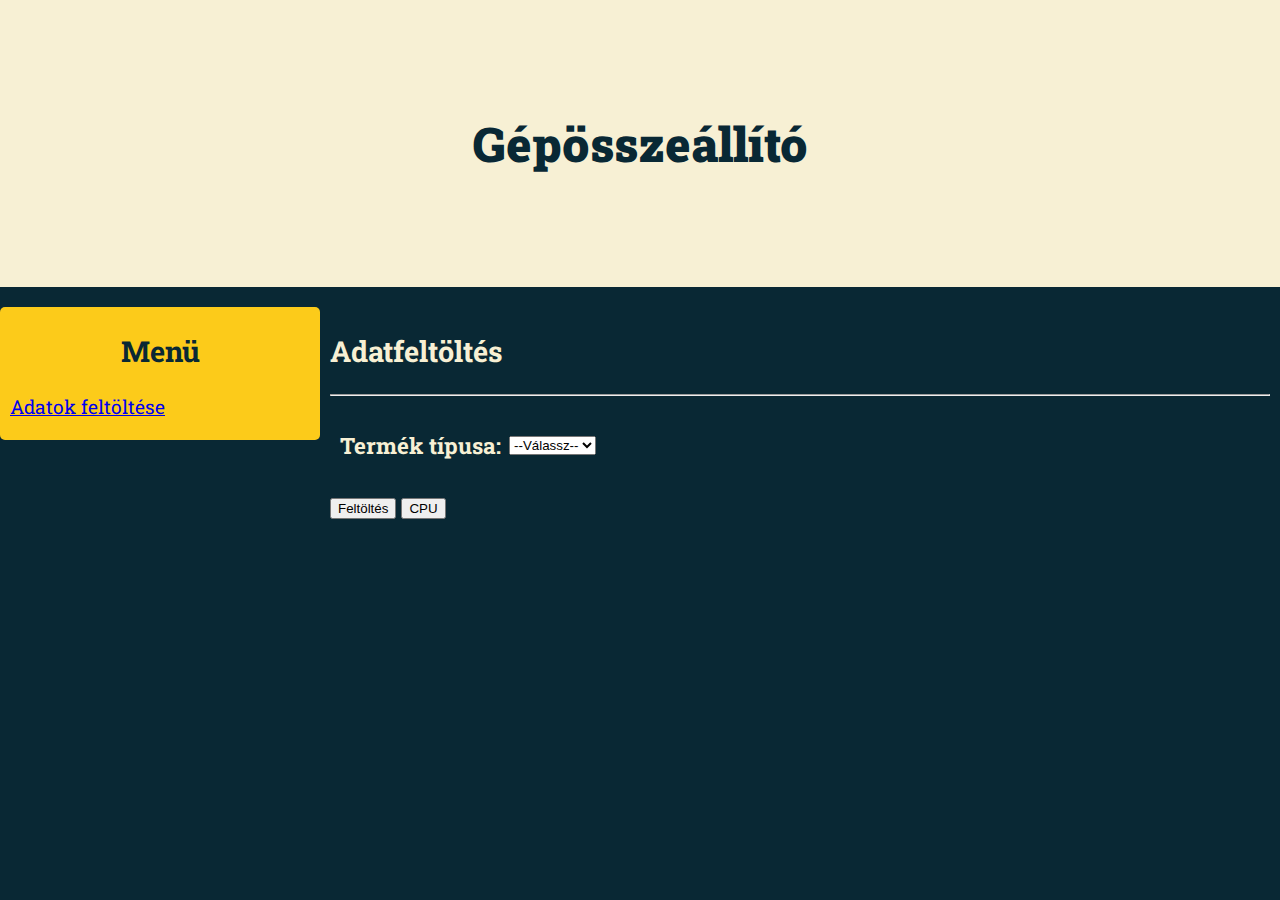
==== Weblap/adminsite.html @ 3791b807 "Adatbevitel API elkezdve" ====
<!DOCTYPE html>
<html lang="hu">
<head>
  <meta charset="UTF-8">
  <meta name="viewport" content="width=device-width, initial-scale=1.0">
  <link rel="stylesheet" href="responsive_style.css">
  <link rel="stylesheet" href="main_style.css">
  <link rel="stylesheet" href="admincss.css">
  <title>Gépösszeállító</title>
</head>
<body onload="GetUploadTypes()">
  <div id="overlay"></div>
  <header>
    <div class="headerDiv">
      <h1 class="center-text">Gépösszeállító</h1>
    </div>
  </header>
  <nav class="navBar hidden">
    <div>
      <h3>Gépösszeállító</h3>
    </div>
  </nav>
    <div class="row mainDiv">
      <div class="col-3 sideDiv">
        <h2 class="center-text">Menü</h2>
        <p>
          <a href="#">Adatok feltöltése</a>
        </p>
      </div>
      <div class="col-9">
        <p>
          <h2>Adatfeltöltés</h2>
          <hr>
          <div class="col-12 choosable">
            <h3>Termék típusa:</h3>
            <select name="productType" id="productType" onchange="ChosenType(value)">
              <option value="choose">--Válassz--</option>
            </select>
          </div>
          <div id="formPlace" class="col-12">
              
          </div>
          <div id="sendBtn" class="col-12"></div>
          <input type="button" value="Feltöltés" onclick="UploadCPU()">
          <input type="button" value="CPU" onclick="GetCPU()">
        </p>
      </div>
    </div>
  </div>
  <script src="looks.js"></script>
  <script src="apiCalls.js"></script>
  <script src="uploadForms.js"></script>
</body>
</html>
---- Weblap/responsive_style.css ----
.container
{
    max-width: 98%;
    margin: 0 auto;
}

.row
{
    display: flex;
    justify-content: space-between;
    margin: 1em 0;
    flex-wrap: nowrap;
}

.col-1
{
   flex: 1 0 8.33%;
}

.col-2
{
    flex: 2 0 16.66%;
}

.col-3
{
    flex: 3 0 25%;
}

.col-4
{
    flex: 4 0 33.33%;
}

.col-5
{
    flex: 5 0 41.66%;
}

.col-6
{
    flex: 6 0 50%;
}

.col-7
{
    flex: 7 0 58.33%;
}

.col-8
{
    flex: 8 0 66.66%;
}

.col-9
{
    flex: 9 0 75%;
}

.col-10
{
    flex: 10 0 83.33%;
}

.col-11
{
    flex: 11 0 91.66%;
}

.col-12
{
    flex: 12 0 100%;
}

.myDropdown
{
    display: none;
    position: absolute;
    min-width: 230px;
    padding: 10px;
    margin-top: -88px;
    margin-left: 220px;
    border-radius: 5px;
    z-index: 1;
}

.col-1, .col-2, .col-3, .col-4, .col-5, .col-6, .col-7, .col-8, .col-9, .col-10, .col-11, .col-12, .navBar > div
    {
      box-sizing: border-box;
      padding: 2px 10px;
    }

@media screen and (max-width: 700px) {
    .row
    {
        flex-direction: column;
    }
    .col-1, .col-2, .col-3, .col-4, .col-5, .col-6, .col-7, .col-8, .col-9, .col-10, .col-11, .col-12
    {
        flex: 1 0 100%;
    }
    .myDropdown
    {
        margin: -15px 75px 0px 0px !important;
    }
}

@media screen and (max-width: 992px) {
    
}
---- Weblap/main_style.css ----
:root
{
  --color-1: #F7F0D4;
  --color-2: #FCCB1A;
  --color-3: #347B98;
  --color-4: #C21460;
  --color-5: #092834;
}

@font-face {
  font-family: myFont;
  src: url(Források/Roboto_Slab/RobotoSlab-VariableFont_wght.ttf);
}

body
{
  font-family: myFont;
  background-color: var(--color-5);
  color: var(--color-2);
  width: 100%;
  padding: 0;
  margin: 0;
  font-size: 1.2em;
}

.center-text
{
  text-align: center;
}

h1
{
  font-weight: 900;
  font-size: 2.5em;
}

.headerDiv
{
  background-color: var(--color-1);
  font-weight: 2000;
  color: var(--color-5);
  padding: 80px 10px;
}

.sideDiv
{
  background-color: var(--color-2);
  color: var(--color-5);
  border-radius: 5px;
  height: min-content;
  position: -webkit-sticky;
  position: sticky;
  top: 85px;
}

.mainDiv
{
  color: var(--color-1);
}

.navBar
{
  overflow: hidden;
  position: -webkit-sticky;
  position: sticky;
  top: 0;
  background-color: var(--color-1);
  color: var(--color-5);
  z-index: 2;
  visibility: visible;
  opacity: 1;
  transition: opacity 0.3s linear;
}

.navBar > div
{
  padding: 1 px 5px;
}

.hidden
{
  overflow: hidden;
  visibility: hidden;
  opacity: 0;
  transition: visibility 0s 0.1s, opacity 0.1s linear;
}

.hidden > div {
  margin-top: -10000px;
  transition: margin-top 0s 0s;
}

.choosable
{
  display: flex;
  align-items: center;
}

.choosable > select
{
  margin: 8px;
}

.choosable input[type="button"].filterBtn
{
  padding: 5px;
  margin:  5px;
  font-weight: normal;
  border-radius: 5px;
  font-family: myFont;
  font-size: 1rem;
  color: var(--color-5);
}

.choosable input[type="button"]
{
  margin: 20px;
  padding: 20px 60px;
  font-weight: bold;
  border-radius: 5px;
  font-family: myFont;
  font-size: 1.1rem;
  color: var(--color-5);
}

.choosable input[type="text"]
{
  height: 1rem;
  padding: 5px;
}

.myDropdown
{
  background-color: var(--color-1); 
}

.myDropdown a
{
  color: black;
  padding: 12px 16px;
  text-decoration: none;
  display: block;
}

.show {display:block;}
.filterTab
{
  width: 0;
  height: 100%;
  position: fixed;
  z-index: 4;
  top: 0;
  left: 0;
  background-color: var(--color-5);
  overflow-x: hidden;
  transition: 0.5s;
  padding-top: 60px;
}

.filterTab h3
{
  margin-bottom: 5px;
}

.filterTab select
{
  width: 60%;
  height: 2em;
  border-radius: 5px;
}

.filterTab input[type="button"]
{
  margin: 10px 0px 0px 0px;
  padding: 10px;
  font-size: 1rem;
  border-radius: 5px;
}

.filterTab a {
  float: right;
  padding: 8px 8px 8px 32px;
  text-decoration: none;
  font-size: 50px;
  color: #818181;
  display: block;
  transition: 0.3s;
}

#overlay {
  position: fixed; 
  display: none;
  width: 100%;
  height: 100%;
  top: 0;
  left: 0;
  background-color: rgba(0,0,0,0.5); 
  z-index: 3;
}
---- Weblap/admincss.css ----
.uploadItem
{
  margin: 8px;
}
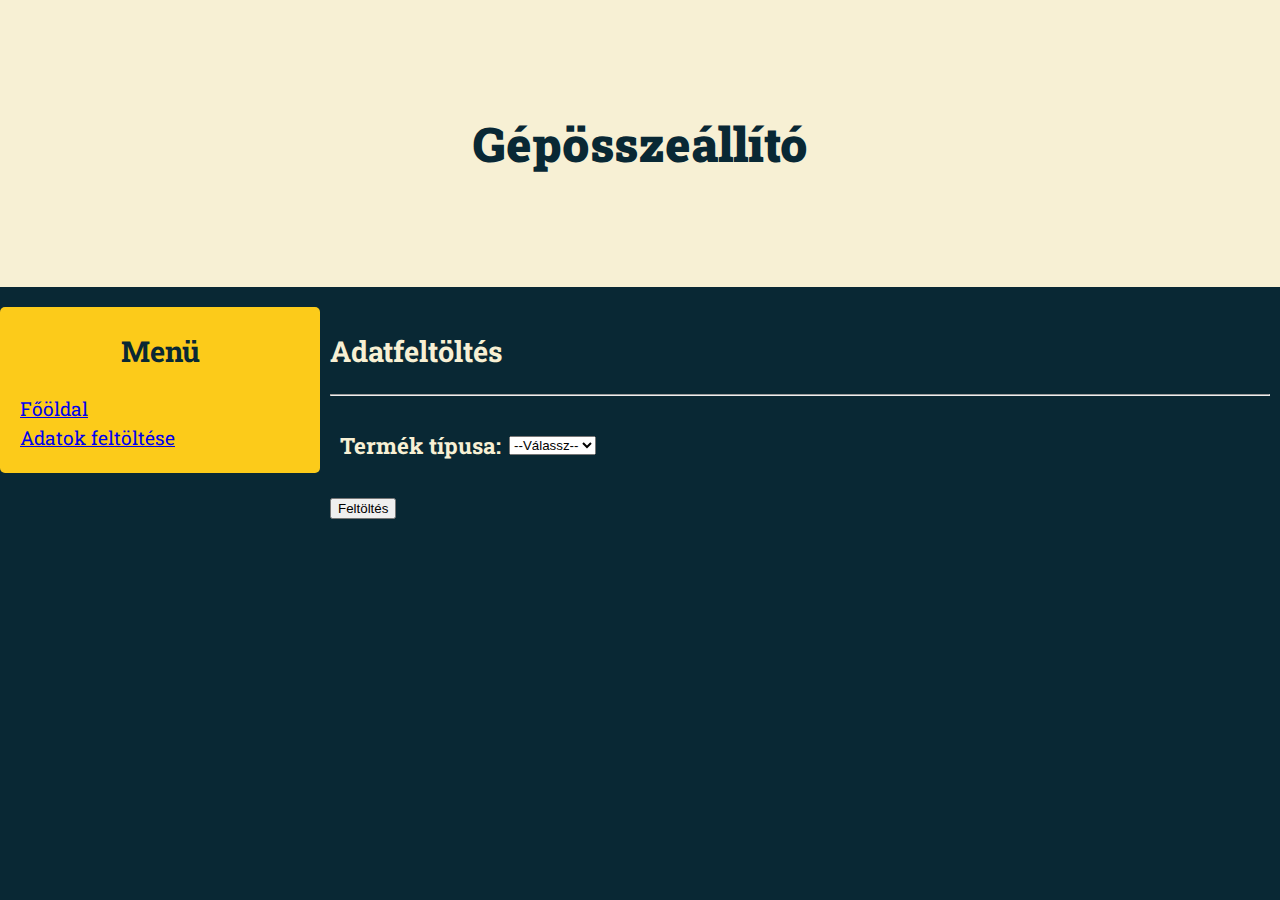
==== commit fd7395b2: "CPU lista lekérése" ====
--- a/Weblap/adminsite.html
+++ b/Weblap/adminsite.html
@@ -24,7 +24,8 @@
       <div class="col-3 sideDiv">
         <h2 class="center-text">Menü</h2>
         <p>
-          <a href="#">Adatok feltöltése</a>
+          <div class="col-12"><a href="index.html">Főöldal</a></div>
+          <div class="col-12"><a href="#">Adatok feltöltése</a></div>
         </p>
       </div>
       <div class="col-9">
@@ -42,7 +43,6 @@
           </div>
           <div id="sendBtn" class="col-12"></div>
           <input type="button" value="Feltöltés" onclick="UploadCPU()">
-          <input type="button" value="CPU" onclick="GetCPU()">
         </p>
       </div>
     </div>
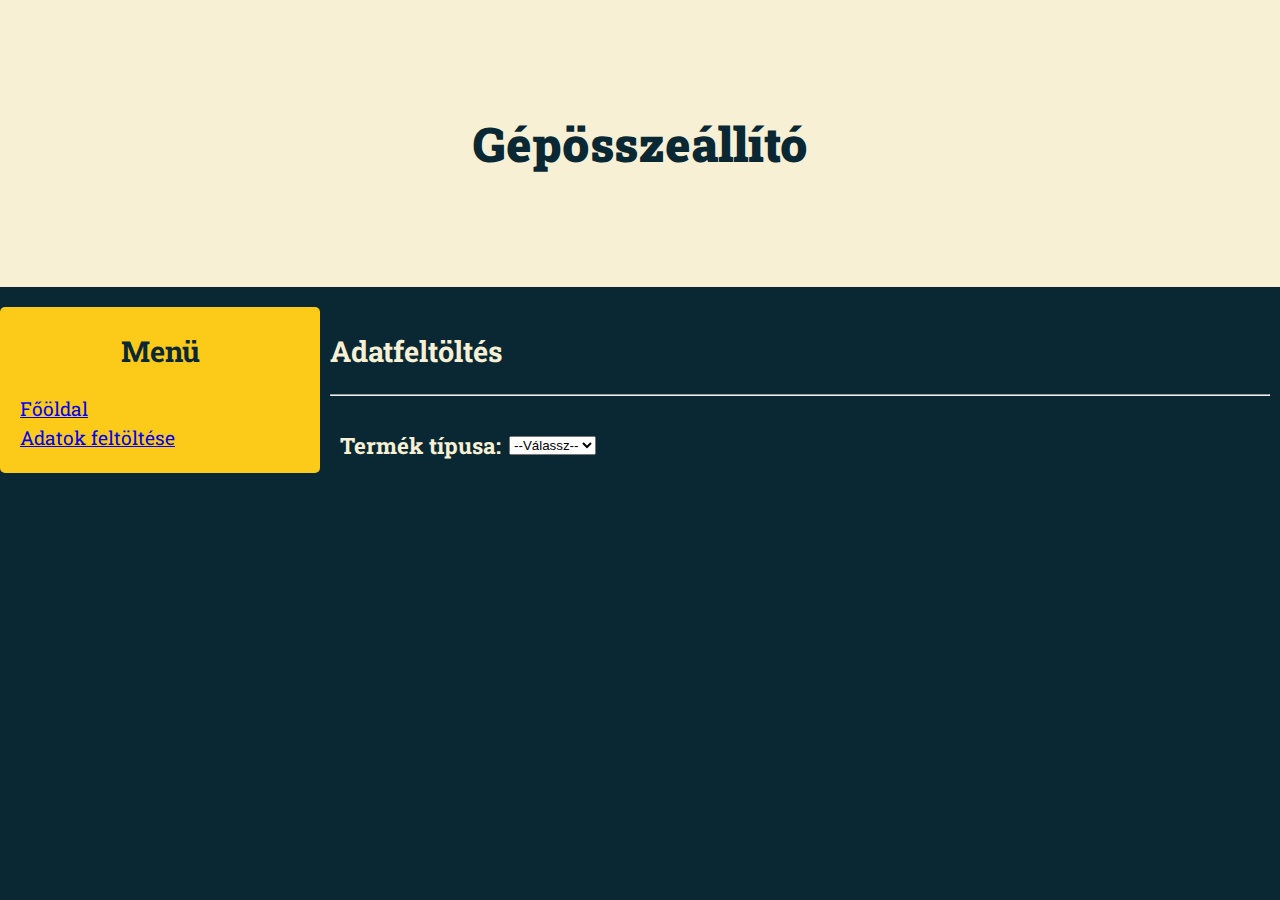
==== commit 1b0b39d5: "Feltöltés űrlap kész, CPU API kész" ====
--- a/Weblap/adminsite.html
+++ b/Weblap/adminsite.html
@@ -8,7 +8,7 @@
   <link rel="stylesheet" href="admincss.css">
   <title>Gépösszeállító</title>
 </head>
-<body onload="GetUploadTypes()">
+<body>
   <div id="overlay"></div>
   <header>
     <div class="headerDiv">
@@ -34,7 +34,7 @@
           <hr>
           <div class="col-12 choosable">
             <h3>Termék típusa:</h3>
-            <select name="productType" id="productType" onchange="ChosenType(value)">
+            <select name="productType" id="productType">
               <option value="choose">--Válassz--</option>
             </select>
           </div>
@@ -42,13 +42,12 @@
               
           </div>
           <div id="sendBtn" class="col-12"></div>
-          <input type="button" value="Feltöltés" onclick="UploadCPU()">
         </p>
       </div>
     </div>
   </div>
-  <script src="looks.js"></script>
-  <script src="apiCalls.js"></script>
-  <script src="uploadForms.js"></script>
+  <script src="looks.js" type="module"></script>
+  <script src="apiCalls.js" type="module"></script>
+  <script src="uploadForms.js" type="module"></script>
 </body>
 </html>